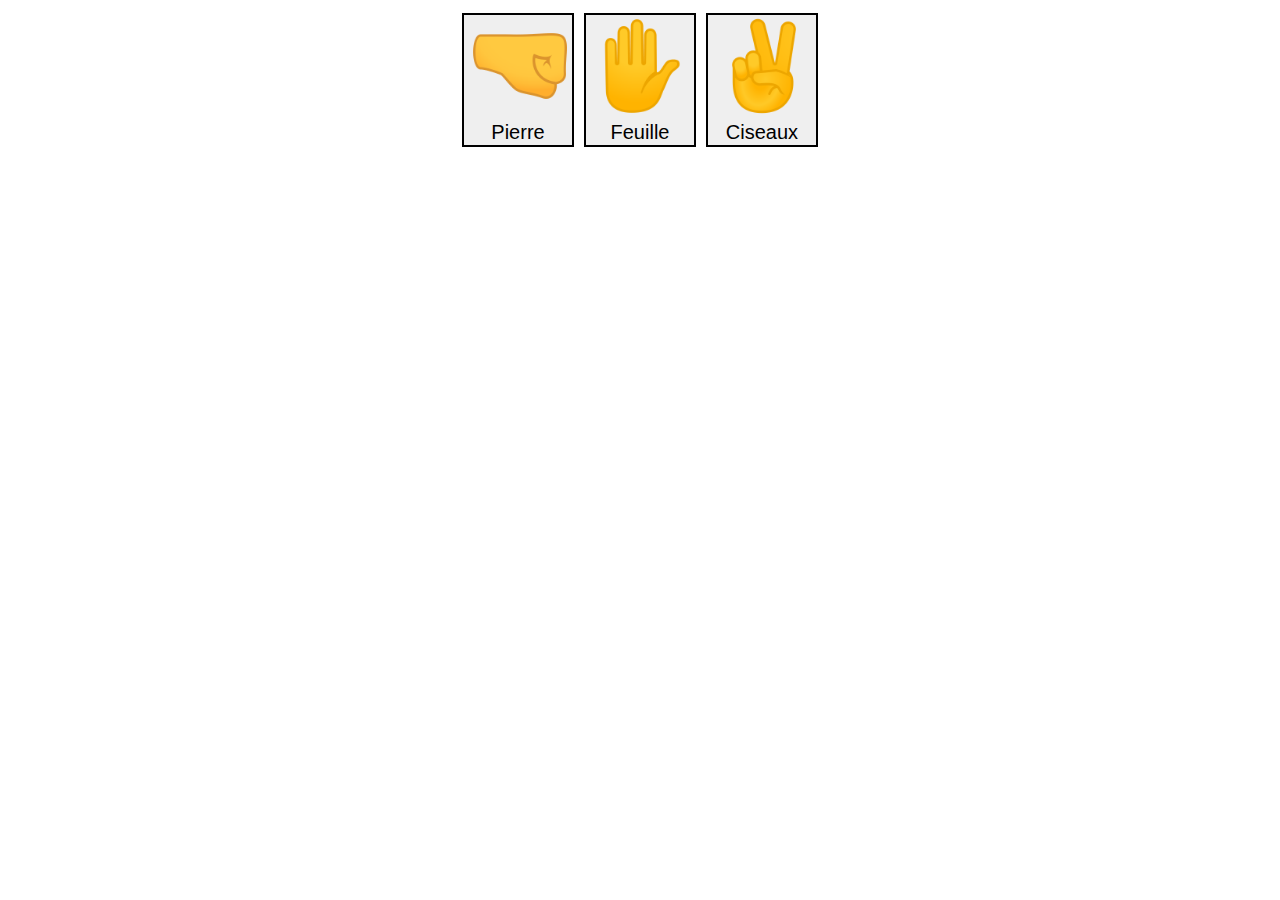
==== src/index.html @ 2b14c31b "Basis web site" ====
<!DOCTYPE html>
<html lang="fr">
<head>
    <title>Shifumi</title>
    <link rel="stylesheet" type="text/css" href="style.css">
    <link rel="stylesheet" type="text/css" href="style.css">
    <meta charset="UTF-8">
    <meta name="viewport" content="width=device-width, initial-scale=1.0">
    <script defer type="text/javascript" src="script.js"></script>
</head>
<body>
    <div id="player">
        <div id="cards">
            <button onclick="chosen(this);" id="rock">
                <img src="../resources/rock.png" alt="">Pierre
            </button>
            <button onclick="chosen(this);" id="paper">
                <img src="../resources/paper.png" alt="">Feuille
            </button>
            <button onclick="chosen(this);" id="scissors">
                <img src="../resources/scissors.png" alt="">Ciseaux
            </button>
        </div>
    </div>
</body>
</html>
---- src/style.css ----
#cards{
    display: flex;
    justify-content: center;
    flex-wrap: wrap;
}

button{
    margin: 5px;
    border: solid 2px black;
    font-size: 20px;
    max-width: 112px;
}

#cards img{
    max-width: 100px;
}
---- src/style.css ----
#cards{
    display: flex;
    justify-content: center;
    flex-wrap: wrap;
}

button{
    margin: 5px;
    border: solid 2px black;
    font-size: 20px;
    max-width: 112px;
}

#cards img{
    max-width: 100px;
}
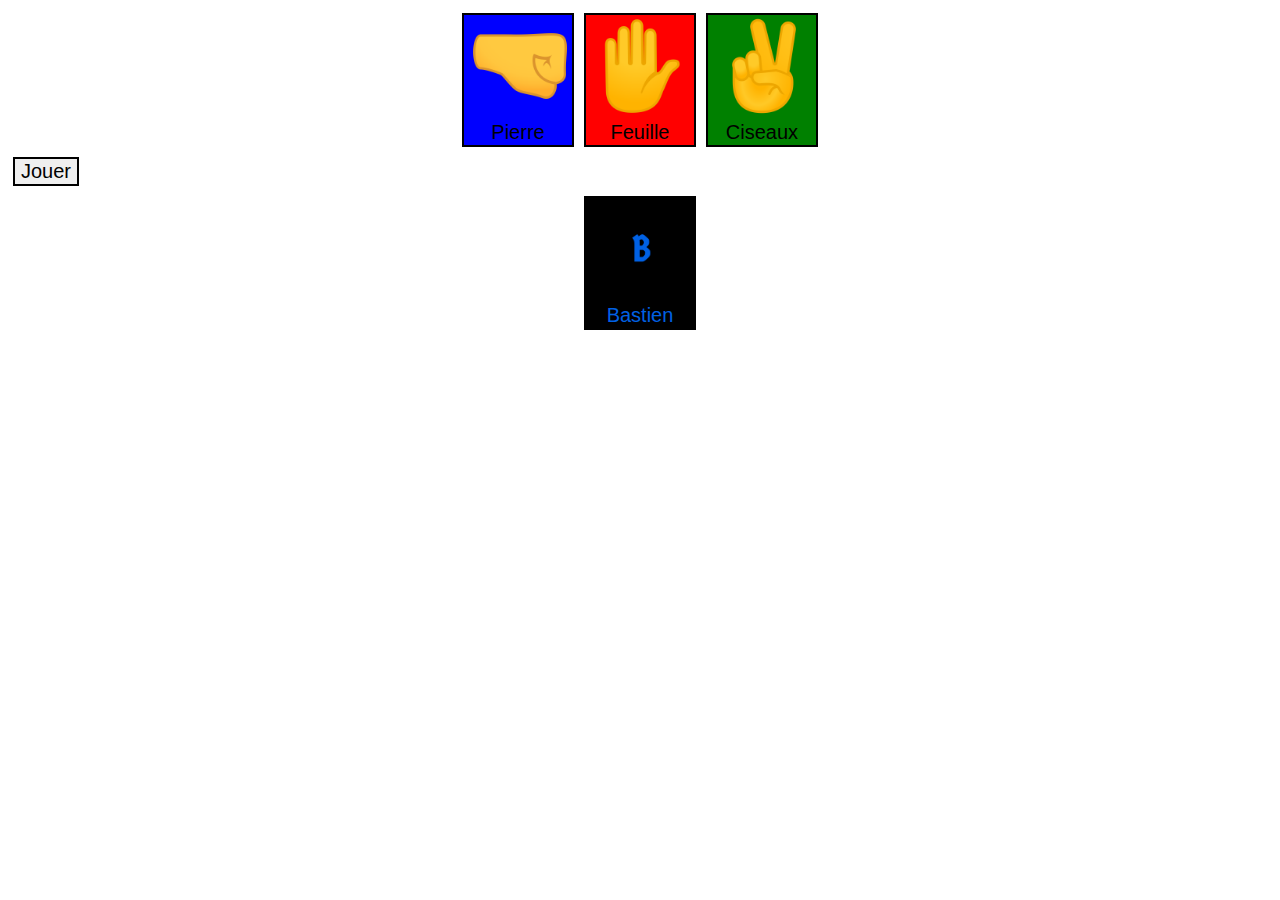
==== commit 00096adb: "Adding a fighter and some css" ====
--- a/src/index.html
+++ b/src/index.html
@@ -21,6 +21,23 @@
                 <img src="../resources/scissors.png" alt="">Ciseaux
             </button>
         </div>
+        <button id=playButton" onclick="play()">Jouer</button>
+    </div>
+    <div id="fighter">
+        <div id="fighter-cards">
+            <button class="visible" id="bastien">
+                <img src="../resources/b.png" alt="">Bastien
+            </button>
+            <button class="hidden" id="adRock" onclick="chosen(this);">
+                <img src="../resources/rock.png" alt="">Pierre
+            </button>
+            <button class="hidden" id="adPaper" onclick="chosen(this);">
+                <img src="../resources/paper.png" alt="">Feuille
+            </button>
+            <button class="hidden" id="adScissors" onclick="chosen(this);">
+                <img src="../resources/scissors.png" alt="">Ciseaux
+            </button>
+        </div>
     </div>
 </body>
 </html>--- a/src/style.css
+++ b/src/style.css
@@ -1,4 +1,4 @@
-#cards{
+#cards, #fighter{
     display: flex;
     justify-content: center;
     flex-wrap: wrap;
@@ -11,6 +11,31 @@
     max-width: 112px;
 }
 
-#cards img{
+#cards img, #fighter img{
     max-width: 100px;
+}
+
+#rock, #adRock {
+    background-color: blue;
+}
+
+#paper, #adPaper{
+    background-color: red;
+}
+
+#scissors, #adScissors{
+    background-color: green;
+}
+
+#bastien{
+    background-color: black;
+    color: #0061e4;
+}
+
+.hidden{
+    display: none;
+}
+
+.visible{
+    display: block;
 }--- a/src/style.css
+++ b/src/style.css
@@ -1,4 +1,4 @@
-#cards{
+#cards, #fighter{
     display: flex;
     justify-content: center;
     flex-wrap: wrap;
@@ -11,6 +11,31 @@
     max-width: 112px;
 }
 
-#cards img{
+#cards img, #fighter img{
     max-width: 100px;
+}
+
+#rock, #adRock {
+    background-color: blue;
+}
+
+#paper, #adPaper{
+    background-color: red;
+}
+
+#scissors, #adScissors{
+    background-color: green;
+}
+
+#bastien{
+    background-color: black;
+    color: #0061e4;
+}
+
+.hidden{
+    display: none;
+}
+
+.visible{
+    display: block;
 }